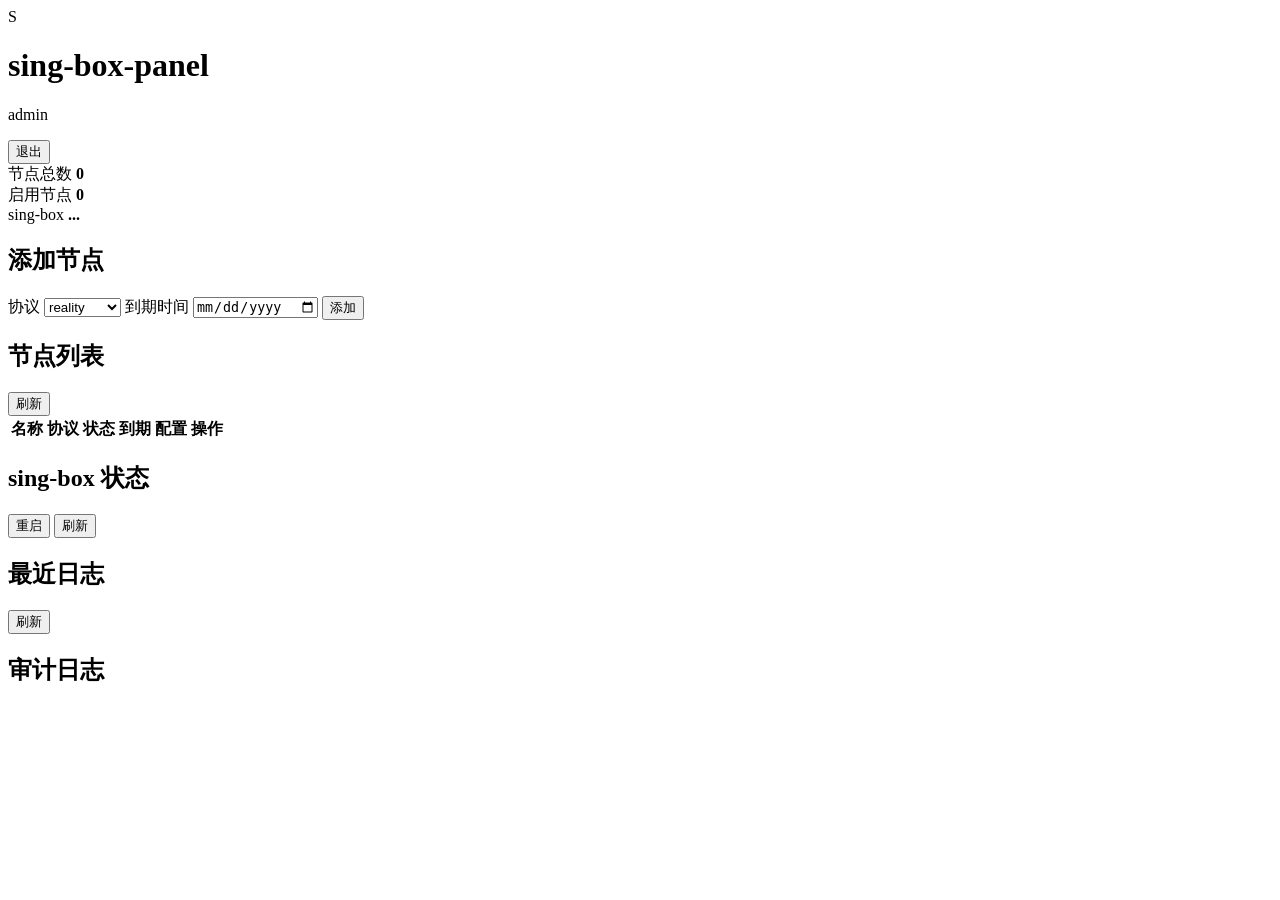
==== backend/static/index.html @ 3c5af382 "Initial sing-box panel" ====
<!doctype html>
<html lang="zh-CN">
<head>
  <meta charset="utf-8">
  <meta name="viewport" content="width=device-width, initial-scale=1">
  <title>sing-box-panel</title>
  <link rel="stylesheet" href="/style.css">
</head>
<body>
  <header class="topbar">
    <div class="brand compact">
      <span class="brand-mark">S</span>
      <div>
        <h1>sing-box-panel</h1>
        <p id="userLine">admin</p>
      </div>
    </div>
    <button id="logoutBtn" class="ghost">退出</button>
  </header>

  <main class="layout">
    <section class="stats-grid">
      <article class="stat">
        <span>节点总数</span>
        <strong id="totalNodes">0</strong>
      </article>
      <article class="stat">
        <span>启用节点</span>
        <strong id="enabledNodes">0</strong>
      </article>
      <article class="stat">
        <span>sing-box</span>
        <strong id="serviceState">...</strong>
      </article>
    </section>

    <section class="panel">
      <div class="panel-head">
        <h2>添加节点</h2>
      </div>
      <form id="nodeForm" class="node-form compact-form">
        <label>
          协议
          <select name="protocol">
            <option value="reality">reality</option>
            <option value="tuic">tuic</option>
            <option value="trojan">trojan</option>
            <option value="hysteria2">hysteria2</option>
            <option value="anytls">anytls</option>
            <option value="ss">ss</option>
            <option value="vmess">vmess</option>
            <option value="vless">vless</option>
          </select>
        </label>
        <label>
          到期时间
          <input name="expire_at" type="date">
        </label>
        <button class="primary" type="submit">添加</button>
      </form>
      <p id="formMessage" class="message"></p>
    </section>

    <section class="panel">
      <div class="panel-head">
        <h2>节点列表</h2>
        <button id="refreshBtn" class="ghost">刷新</button>
      </div>
      <div class="table-wrap">
        <table>
          <thead>
            <tr>
              <th>名称</th>
              <th>协议</th>
              <th>状态</th>
              <th>到期</th>
              <th>配置</th>
              <th>操作</th>
            </tr>
          </thead>
          <tbody id="nodesBody"></tbody>
        </table>
      </div>
    </section>

    <section class="split">
      <article class="panel">
        <div class="panel-head">
          <h2>sing-box 状态</h2>
          <div class="head-actions">
            <button id="restartBtn" class="ghost">重启</button>
            <button id="statusBtn" class="ghost">刷新</button>
          </div>
        </div>
        <pre id="statusBox" class="terminal"></pre>
      </article>
      <article class="panel">
        <div class="panel-head">
          <h2>最近日志</h2>
          <button id="logsBtn" class="ghost">刷新</button>
        </div>
        <pre id="systemLogsBox" class="terminal logs-terminal"></pre>
      </article>
    </section>

    <section class="panel">
      <div class="panel-head">
        <h2>审计日志</h2>
      </div>
      <div id="auditBox" class="logs"></div>
    </section>
  </main>

  <dialog id="nodeDialog">
    <div class="dialog-head">
      <h3 id="dialogTitle">节点信息</h3>
      <button id="closeDialog" class="icon">x</button>
    </div>
    <textarea id="urlText" readonly></textarea>
    <pre id="dialogPre" class="terminal dialog-terminal"></pre>
  </dialog>

  <script src="/app.js"></script>
</body>
</html>
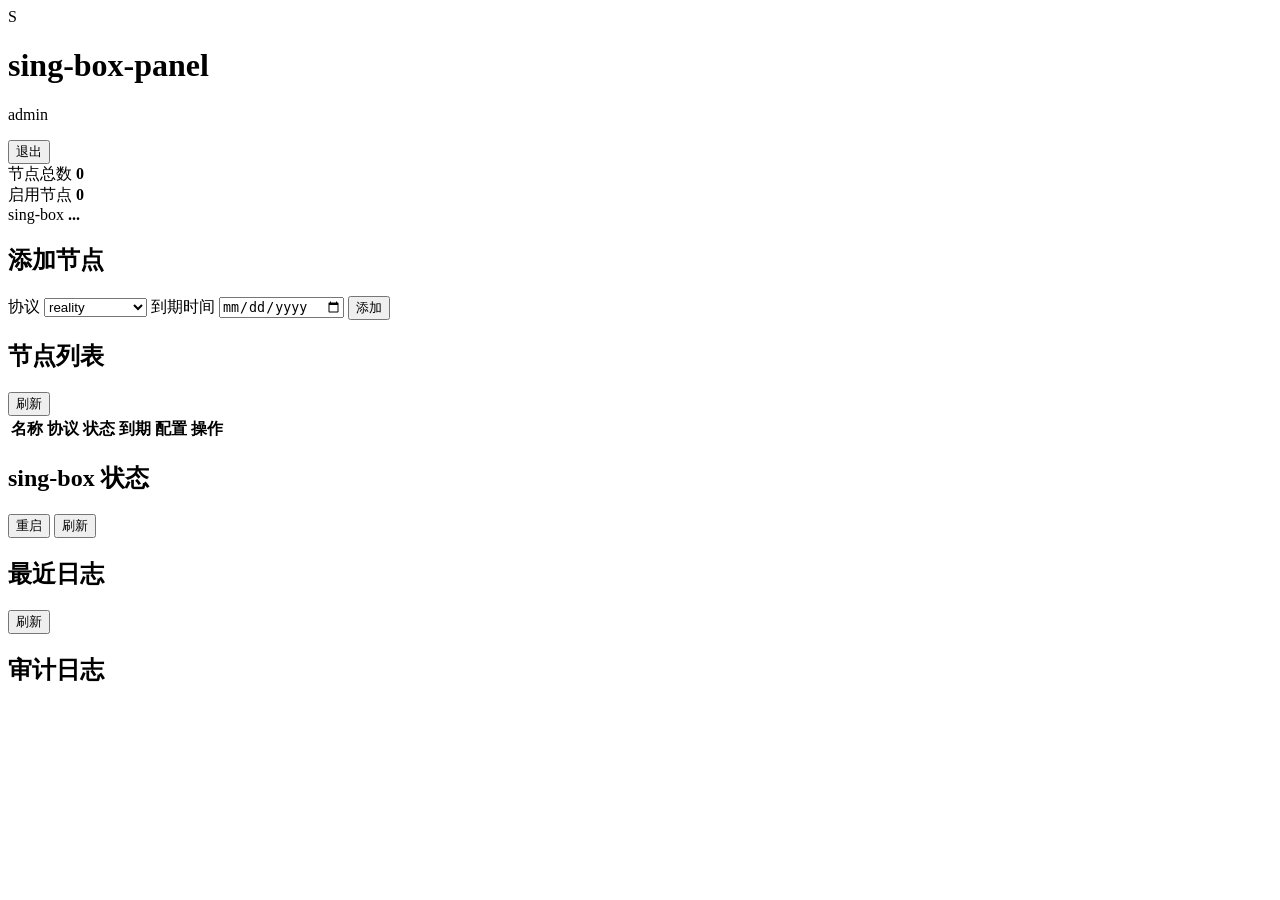
==== commit 3ba6ef6f: "Align protocols with 233boy sing-box" ====
--- a/backend/static/index.html
+++ b/backend/static/index.html
@@ -48,8 +48,7 @@
             <option value="hysteria2">hysteria2</option>
             <option value="anytls">anytls</option>
             <option value="ss">ss</option>
-            <option value="vmess">vmess</option>
-            <option value="vless">vless</option>
+            <option value="shadowsocks">shadowsocks</option>
           </select>
         </label>
         <label>
